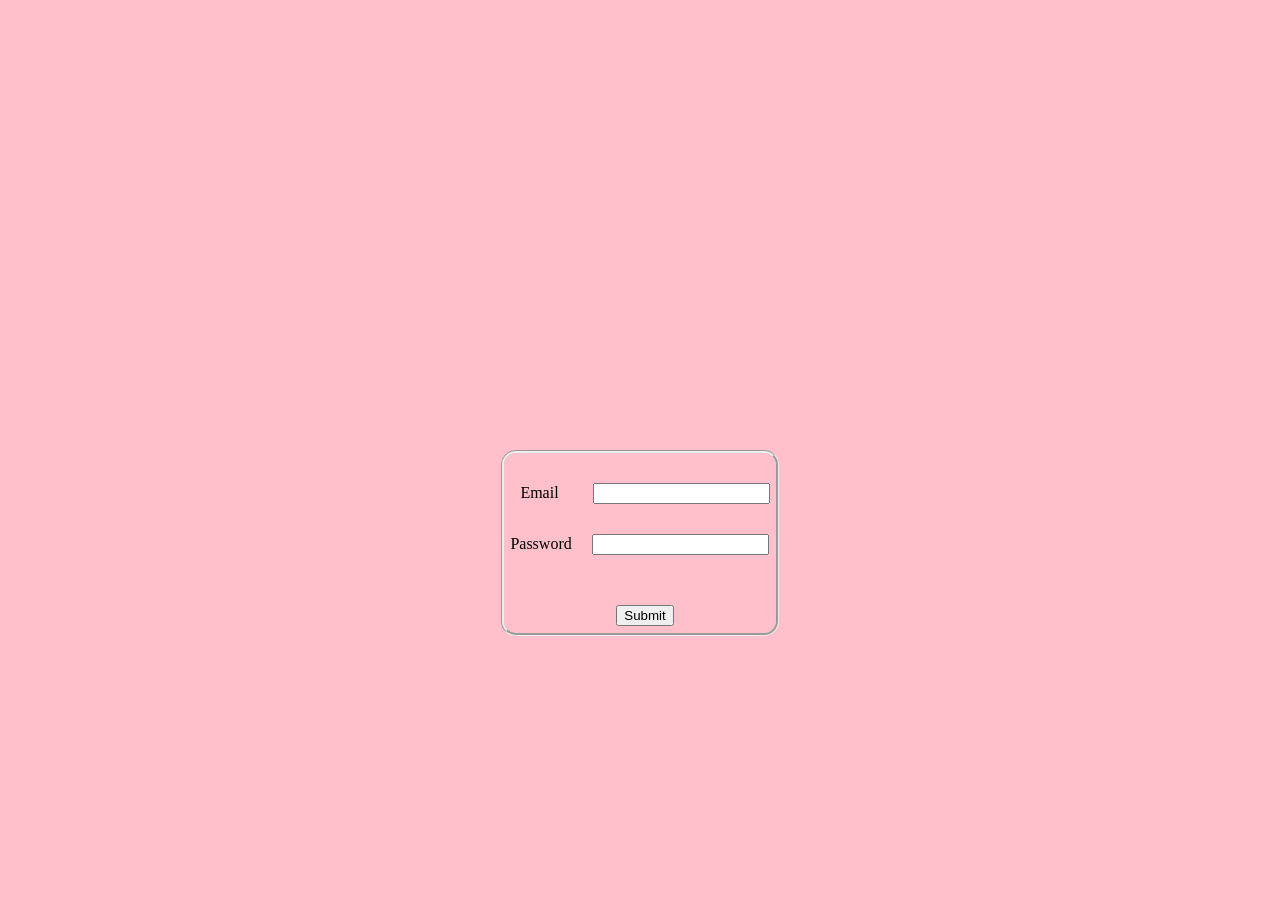
==== index.html @ 948df75f "GitHub" ====
<!DOCTYPE html>
<html>
    <head>
    
        <title>Document</title>
        <link rel="stylesheet" href="style.css">
        <script src="functions.js"></script>
    </head>

    <body>

        
       

        <div class = "signinContainer">

            

                <fieldset class = "SignIn">


                

                <label for="" class = "blah">Email  </label>
                <input type="email" id="Email" class = "blah2">
                <br>

                <div class = "passowrd">
                    <label for="" class = "password"> Password</label>
                    <input type="password" id = "Password"  class = "passwordT" >
                </div>
                
                <div class = "Submit">
                    <label for="" class = "blah"></label>
                    <input type="submit" class = "changeThis" onclick="SigninA()">
                </div>

            </fieldset>

                
                
                
            
            

        </div>
    </body>

</html>
---- style.css ----
body {
    background-color: pink;
}

nav.top {
    border: groove;
    height: 50px;
    background-color: black;
    margin-top: -10px;
    border-color: transparent;

    
}


.logoBackground {
    border: groove;
    background-color: black;
   
}

div.signinContainer {


    justify-content: center;
    display: flex;
    margin-top: 450px;

}



.blah {
    margin-left: 10px;
}

input.blah2 {
    margin-left: 30px;
}

div.Submit {
    text-align: center;
    margin-top: 50px;
}

.passwordT {
    margin-top: 30px;
    margin-left: 16px;
}

fieldset {
    border: groove;
    border-radius: 15px;
    padding: 30px 6px;
    height: 120px;
    color: black;
    
}

fieldset.SignIn > div.Submit {
    
}
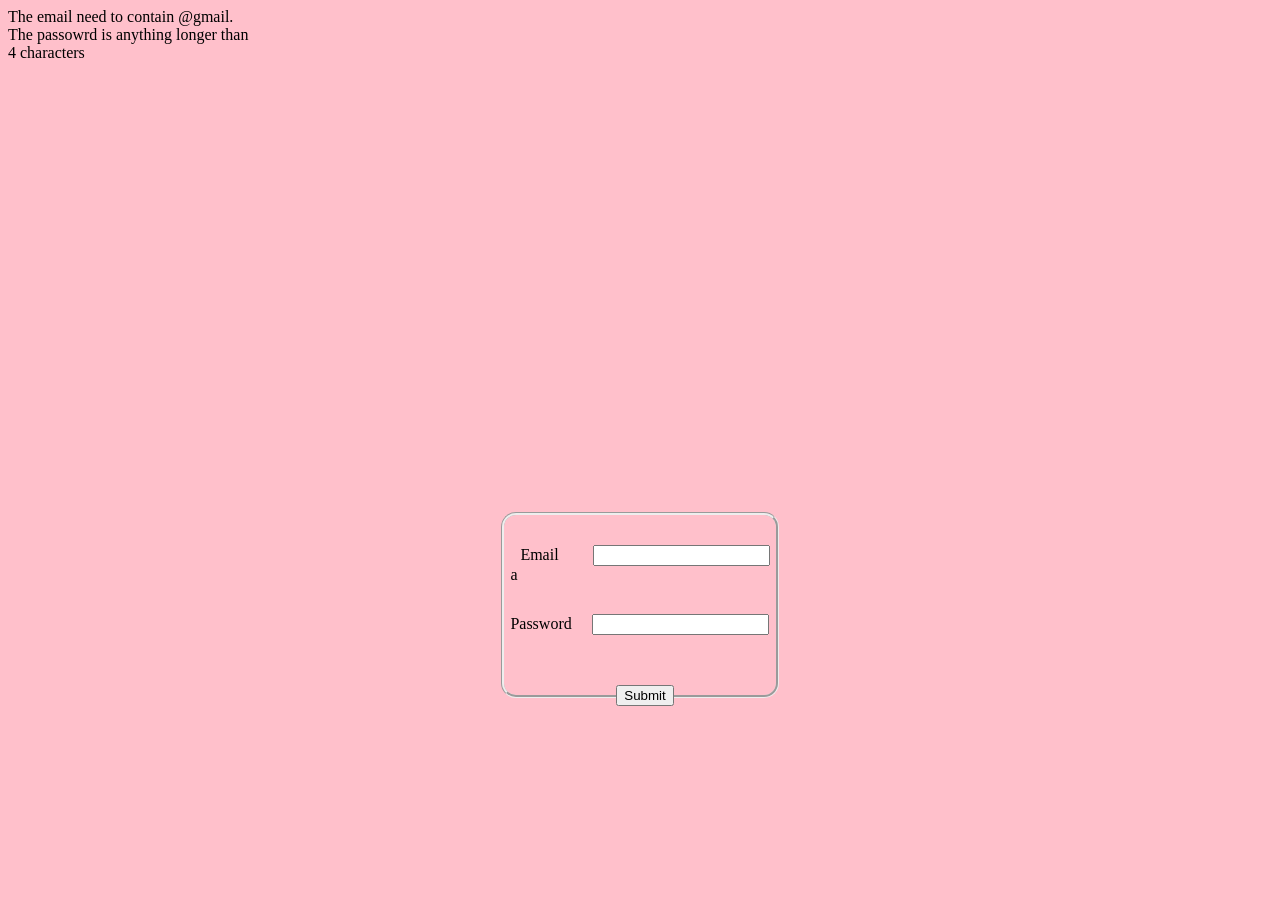
==== commit 5cd5420f: "Update" ====
--- a/index.html
+++ b/index.html
@@ -10,7 +10,11 @@
     <body>
 
         
-       
+        <div class = "help">
+            The email need to contain @gmail. <br>
+            The passowrd is anything longer than  <br>
+            4 characters
+        </div>
 
         <div class = "signinContainer">
 
@@ -24,7 +28,7 @@
                 <label for="" class = "blah">Email  </label>
                 <input type="email" id="Email" class = "blah2">
                 <br>
-
+a
                 <div class = "passowrd">
                     <label for="" class = "password"> Password</label>
                     <input type="password" id = "Password"  class = "passwordT" >
@@ -46,4 +50,4 @@
         </div>
     </body>
 
-</html>+</html>
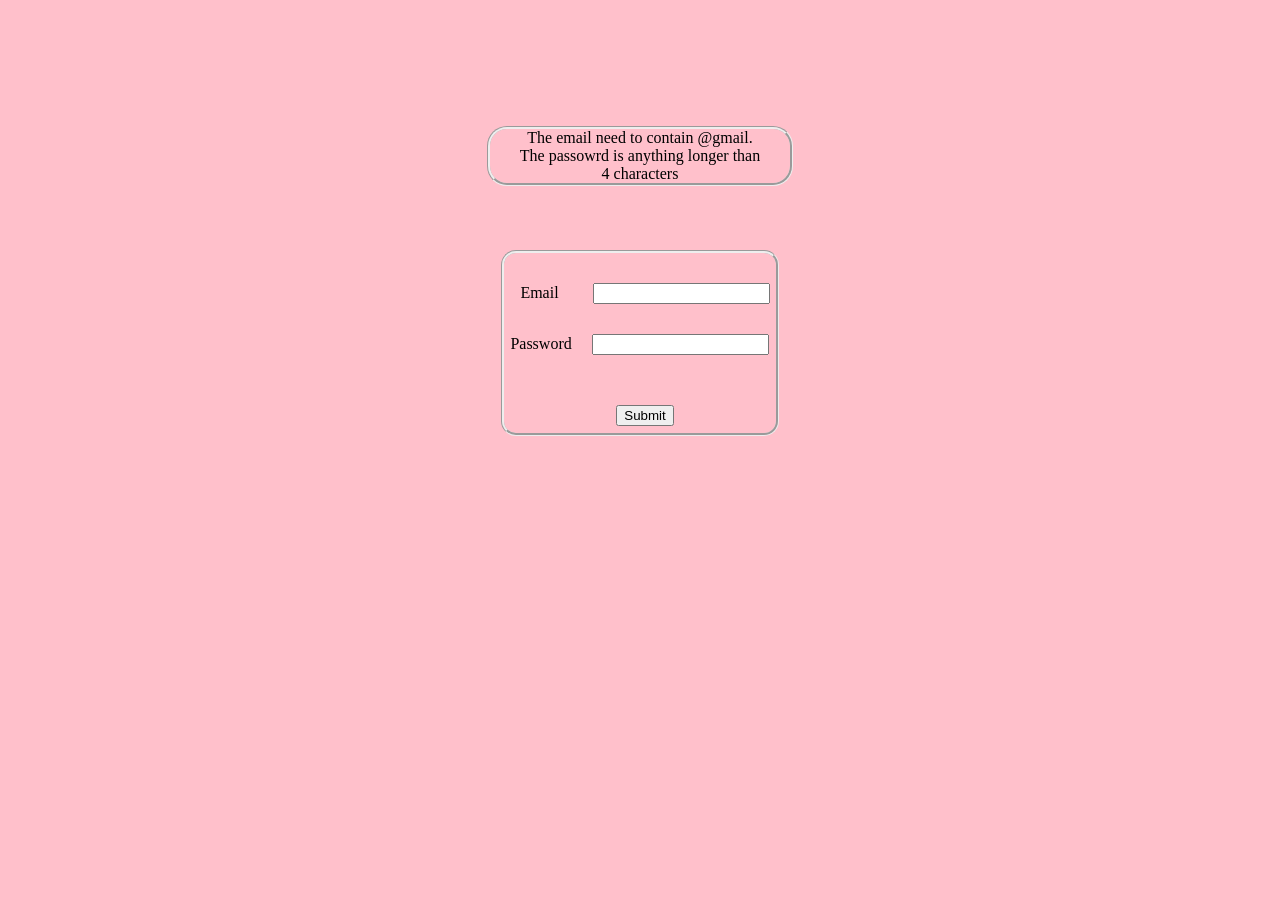
==== commit f598dbe0: "Update" ====
--- a/index.html
+++ b/index.html
@@ -28,7 +28,7 @@
                 <label for="" class = "blah">Email  </label>
                 <input type="email" id="Email" class = "blah2">
                 <br>
-a
+
                 <div class = "passowrd">
                     <label for="" class = "password"> Password</label>
                     <input type="password" id = "Password"  class = "passwordT" >
--- a/style.css
+++ b/style.css
@@ -24,7 +24,7 @@
 
     justify-content: center;
     display: flex;
-    margin-top: 450px;
+    margin-top: 5%;
 
 }
 
@@ -59,4 +59,14 @@
 
 fieldset.SignIn > div.Submit {
     
-}+}
+
+
+.help {
+    border: groove;
+    border-radius: 20px;
+    margin: auto;
+    margin-top: 10%;
+    width: 300px;
+    text-align: center;
+}
